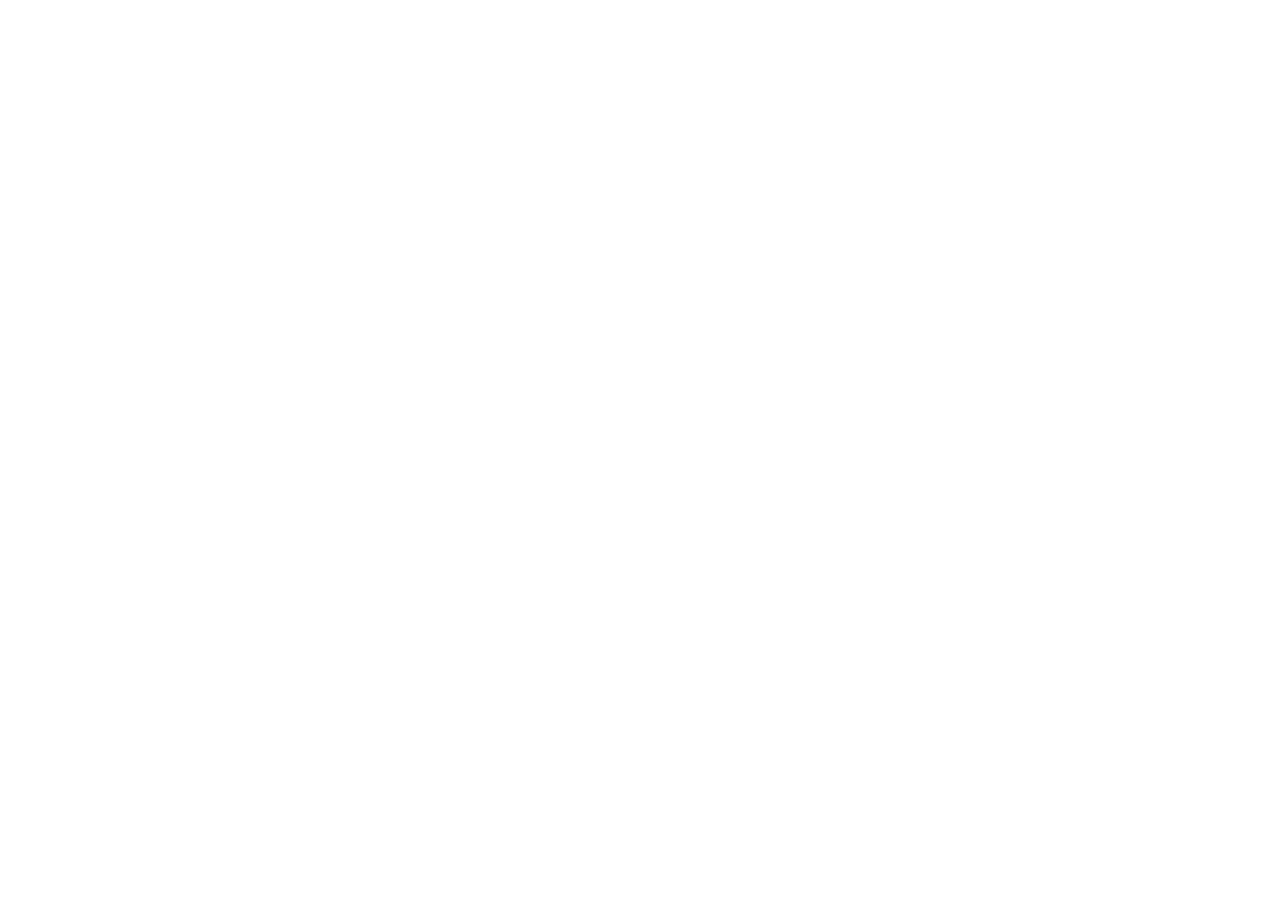
==== index.html @ 30e625a0 "buildweek" ====
<!DOCTYPE html>
<html lang="en">
<head>
    <meta charset="UTF-8">
    <meta http-equiv="X-UA-Compatible" content="IE=edge">
    <meta name="viewport" content="width=device-width, initial-scale=1.0">
    <title>Document</title>
</head>
<body>
    
</body>
</html>
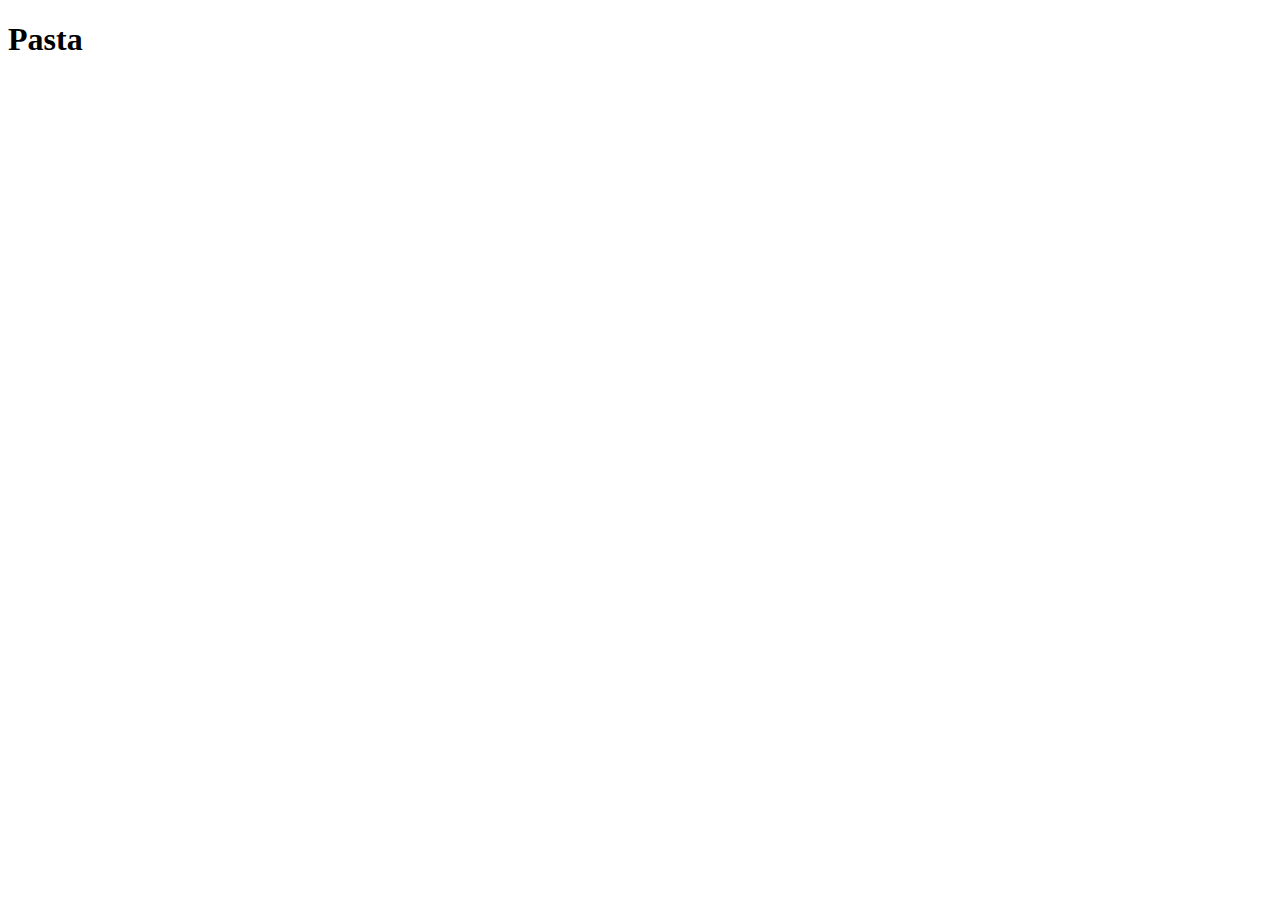
==== commit 8c866a57: "caffè?" ====
--- a/index.html
+++ b/index.html
@@ -7,6 +7,6 @@
     <title>Document</title>
 </head>
 <body>
-    
+    <h1>Pasta</h1>
 </body>
 </html>